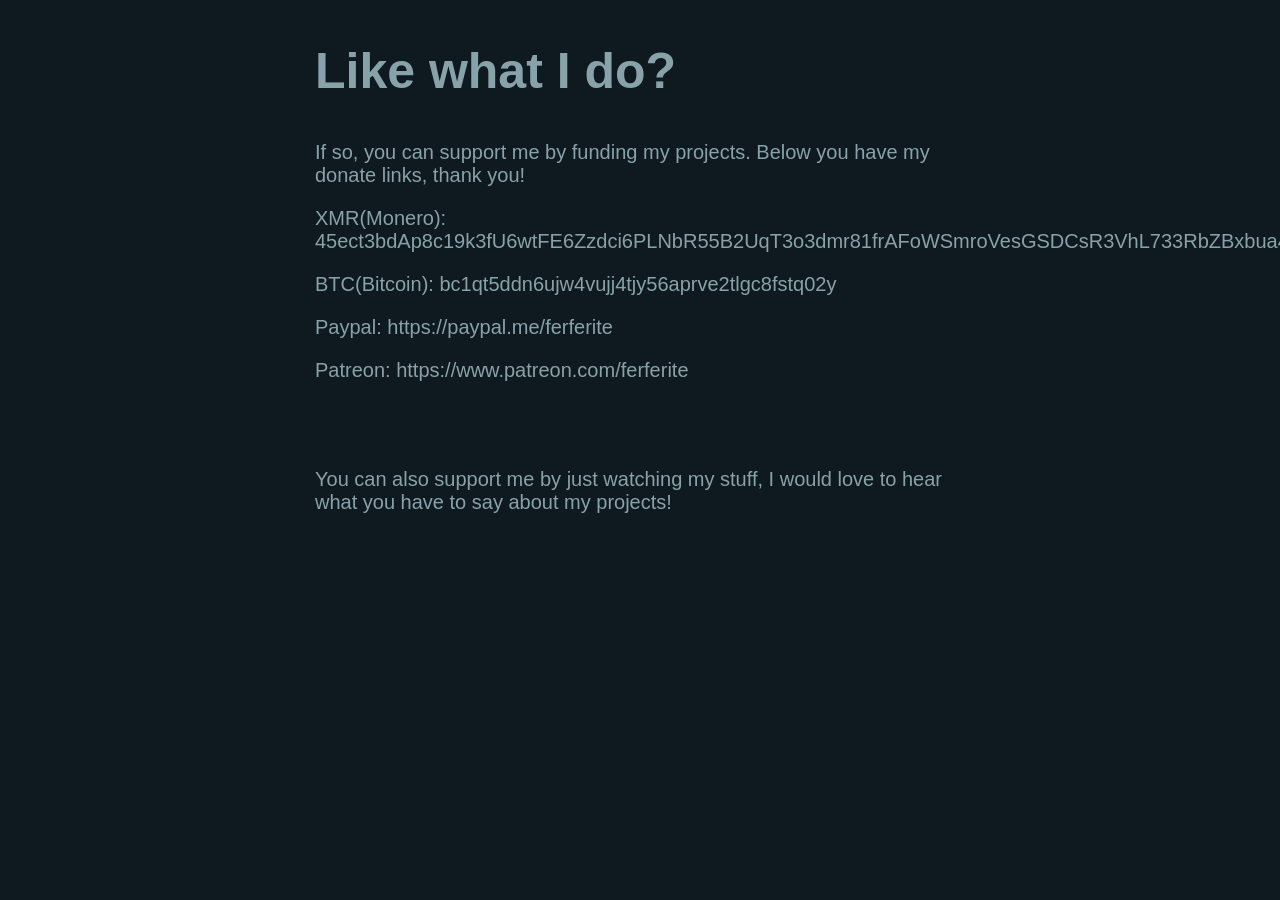
==== Donate.html @ eeff7729 "updated donate page as if it's useful" ====
<!DOCTYPE html>
<html>
<head>
<link href="main.css" rel="stylesheet">
<title>Ferferite | Donate</title>
<link rel="apple-touch-icon" sizes="180x180" href="/apple-touch-icon.png">
<link rel="icon" type="image/png" sizes="32x32" href="/favicon-32x32.png">
<link rel="icon" type="image/png" sizes="16x16" href="/favicon-16x16.png">
<link rel="manifest" href="/site.webmanifest">
<link rel="mask-icon" href="/safari-pinned-tab.svg" color="#5bbad5">
<meta name="msapplication-TileColor" content="#da532c">
<meta name="theme-color" content="#2c2f33">
</head>
<body>
<article>
	<h1>Like what I do?</h1>
	<p>If so, you can support me by funding my projects. Below you have my donate links, thank you!</p>
	<p>XMR(Monero): 45ect3bdAp8c19k3fU6wtFE6Zzdci6PLNbR55B2UqT3o3dmr81frAFoWSmroVesGSDCsR3VhL733RbZBxbua4c8jKjKMWRv<p>
	<p>BTC(Bitcoin): bc1qt5ddn6ujw4vujj4tjy56aprve2tlgc8fstq02y<p>
	<p>Paypal: https://paypal.me/ferferite<p>
	<p>Patreon: https://www.patreon.com/ferferite<p>
	<br>
	<br>
	<p>You can also support me by just watching my stuff, I would love to hear what you have to say about my projects!</p>
</article>
</body>
</html>
---- main.css ----
body { 
	text-align: center; 
}

h1 { 
	font-size: 50px; 
}

body { 
	font: 20px Helvetica, sans-serif; 
	background-color: #0F1A20; 
	color: #88A2AA; 
}

article { 
	display: block; 
	text-align: left; 
	width: 650px; 
	margin: 0 auto; 
}

a { 
	color: #F42C04; 
	text-decoration: none; 
}
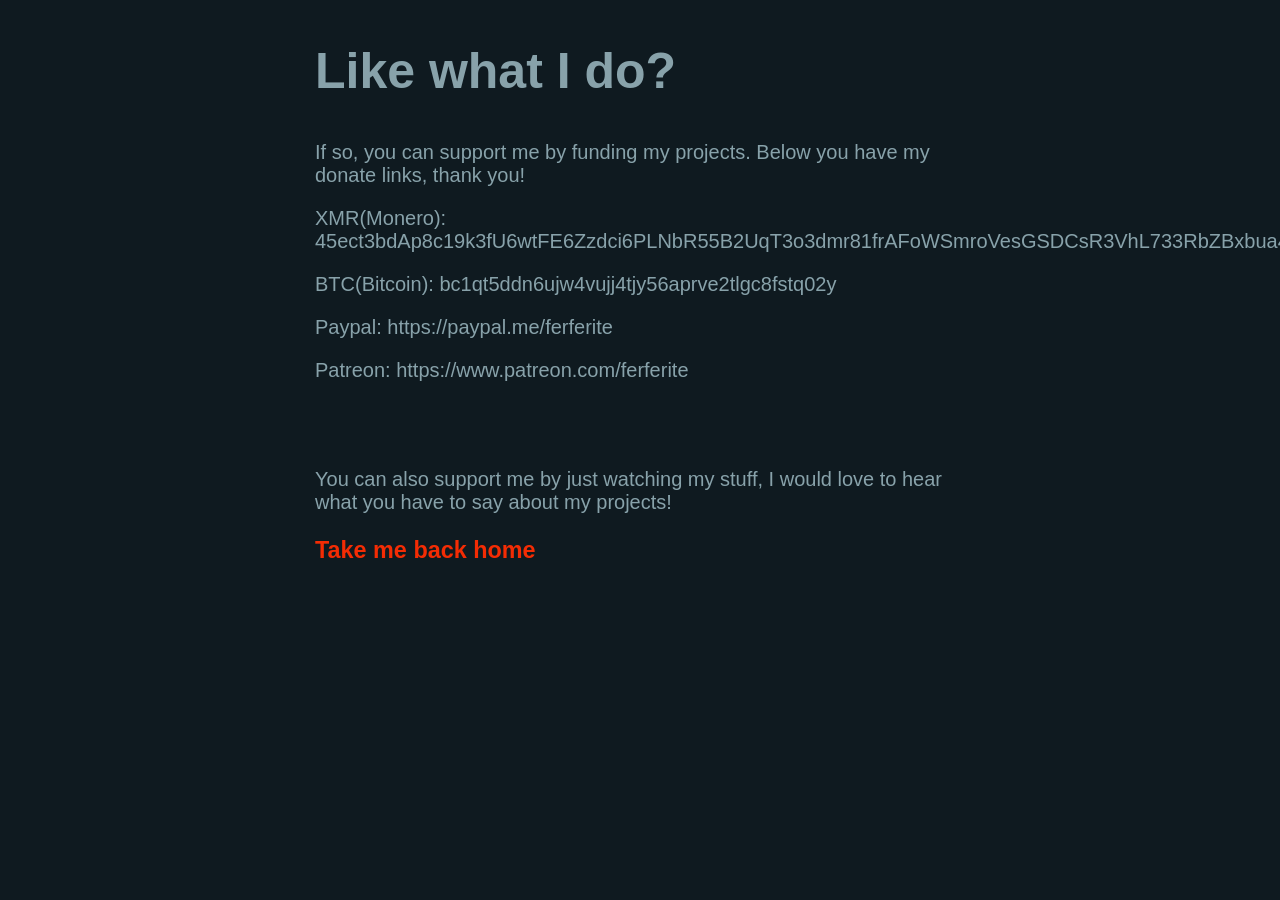
==== commit 7fbd4126: "Update Donate.html" ====
--- a/Donate.html
+++ b/Donate.html
@@ -22,6 +22,7 @@
 	<br>
 	<br>
 	<p>You can also support me by just watching my stuff, I would love to hear what you have to say about my projects!</p>
+	<h3><a href="https://ferferite.com/">Take me back home</a></h3>
 </article>
 </body>
 </html>
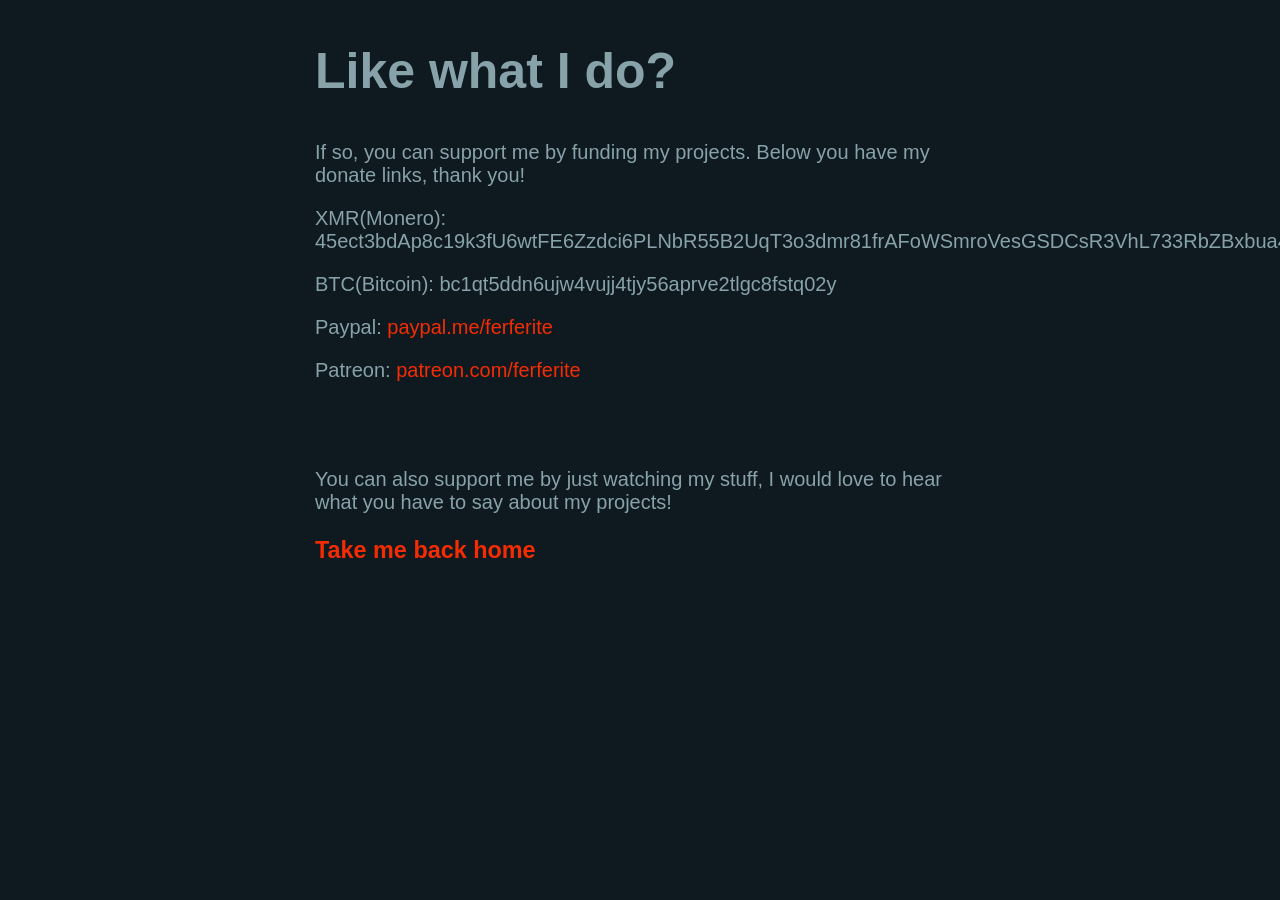
==== commit 333cec53: "Update Donate.html" ====
--- a/Donate.html
+++ b/Donate.html
@@ -17,8 +17,8 @@
 	<p>If so, you can support me by funding my projects. Below you have my donate links, thank you!</p>
 	<p>XMR(Monero): 45ect3bdAp8c19k3fU6wtFE6Zzdci6PLNbR55B2UqT3o3dmr81frAFoWSmroVesGSDCsR3VhL733RbZBxbua4c8jKjKMWRv<p>
 	<p>BTC(Bitcoin): bc1qt5ddn6ujw4vujj4tjy56aprve2tlgc8fstq02y<p>
-	<p>Paypal: https://paypal.me/ferferite<p>
-	<p>Patreon: https://www.patreon.com/ferferite<p>
+	<p>Paypal: <a href="https://paypal.me/ferferite">paypal.me/ferferite</a><p>
+	<p>Patreon: <a href="https://www.patreon.com/ferferite">patreon.com/ferferite</a><p>
 	<br>
 	<br>
 	<p>You can also support me by just watching my stuff, I would love to hear what you have to say about my projects!</p>
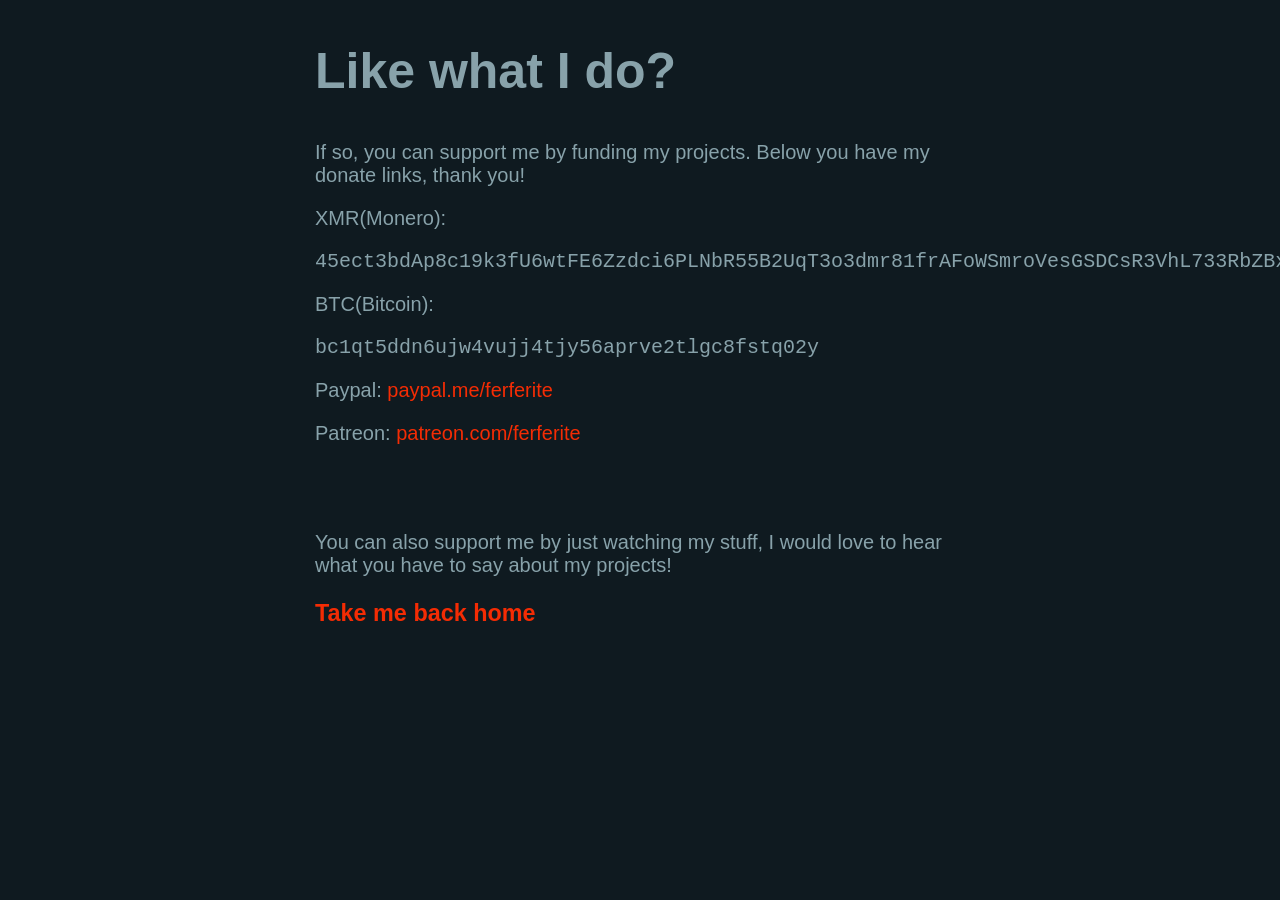
==== commit 4aca502f: "Update Donate.html" ====
--- a/Donate.html
+++ b/Donate.html
@@ -15,10 +15,10 @@
 <article>
 	<h1>Like what I do?</h1>
 	<p>If so, you can support me by funding my projects. Below you have my donate links, thank you!</p>
-	<p>XMR(Monero): 45ect3bdAp8c19k3fU6wtFE6Zzdci6PLNbR55B2UqT3o3dmr81frAFoWSmroVesGSDCsR3VhL733RbZBxbua4c8jKjKMWRv<p>
-	<p>BTC(Bitcoin): bc1qt5ddn6ujw4vujj4tjy56aprve2tlgc8fstq02y<p>
-	<p>Paypal: <a href="https://paypal.me/ferferite">paypal.me/ferferite</a><p>
-	<p>Patreon: <a href="https://www.patreon.com/ferferite">patreon.com/ferferite</a><p>
+	<p>XMR(Monero): <pre>45ect3bdAp8c19k3fU6wtFE6Zzdci6PLNbR55B2UqT3o3dmr81frAFoWSmroVesGSDCsR3VhL733RbZBxbua4c8jKjKMWRv</pre><p>
+	<p>BTC(Bitcoin): <pre>bc1qt5ddn6ujw4vujj4tjy56aprve2tlgc8fstq02y</pre><p>
+	<p>Paypal: <a href="https://paypal.me/ferferite" target="_blank">paypal.me/ferferite</a><p>
+	<p>Patreon: <a href="https://www.patreon.com/ferferite" target="_blank">patreon.com/ferferite</a><p>
 	<br>
 	<br>
 	<p>You can also support me by just watching my stuff, I would love to hear what you have to say about my projects!</p>
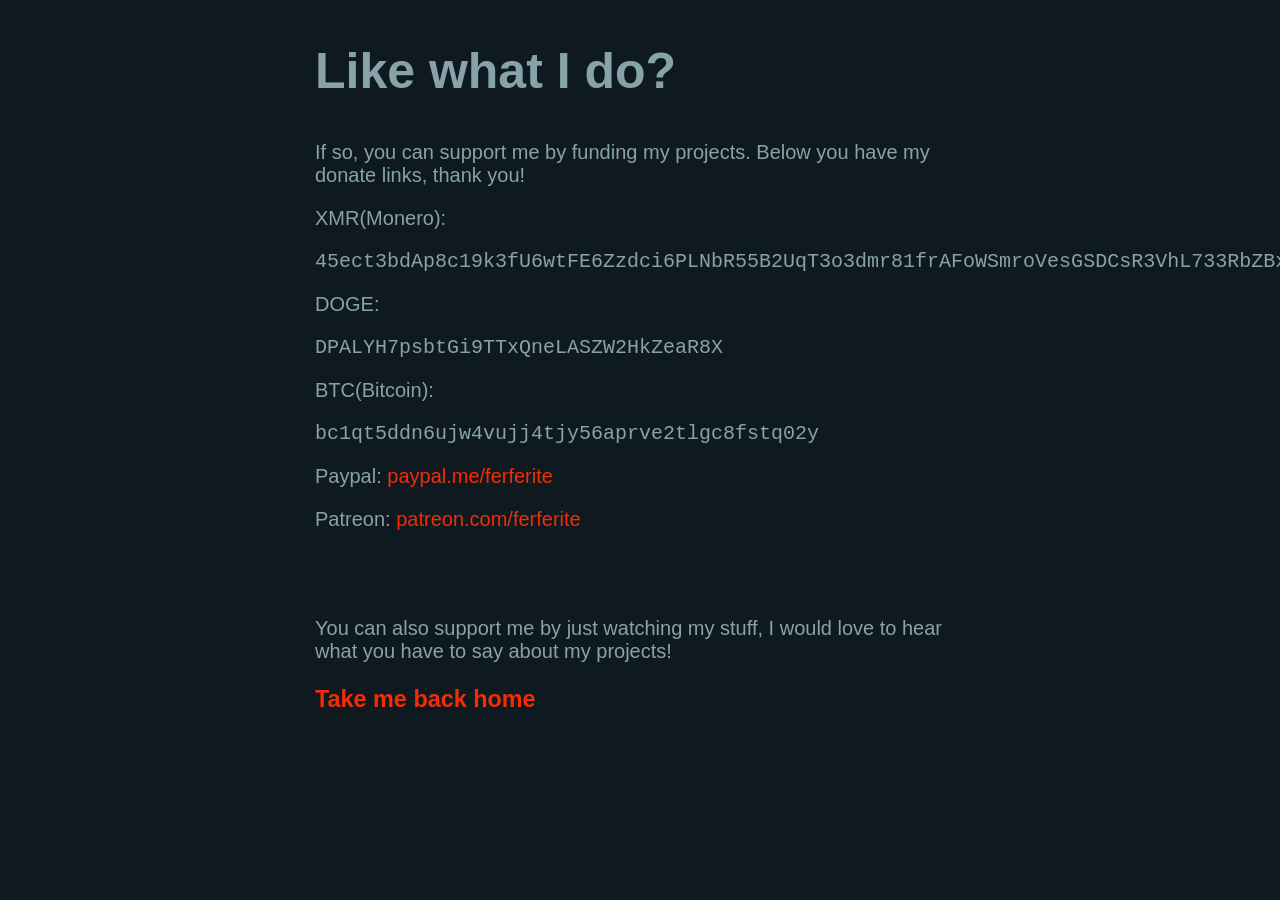
==== commit c007ebec: "Update Donate.html" ====
--- a/Donate.html
+++ b/Donate.html
@@ -16,6 +16,7 @@
 	<h1>Like what I do?</h1>
 	<p>If so, you can support me by funding my projects. Below you have my donate links, thank you!</p>
 	<p>XMR(Monero): <pre>45ect3bdAp8c19k3fU6wtFE6Zzdci6PLNbR55B2UqT3o3dmr81frAFoWSmroVesGSDCsR3VhL733RbZBxbua4c8jKjKMWRv</pre><p>
+	<p>DOGE: <pre>DPALYH7psbtGi9TTxQneLASZW2HkZeaR8X</pre><p>
 	<p>BTC(Bitcoin): <pre>bc1qt5ddn6ujw4vujj4tjy56aprve2tlgc8fstq02y</pre><p>
 	<p>Paypal: <a href="https://paypal.me/ferferite" target="_blank">paypal.me/ferferite</a><p>
 	<p>Patreon: <a href="https://www.patreon.com/ferferite" target="_blank">patreon.com/ferferite</a><p>
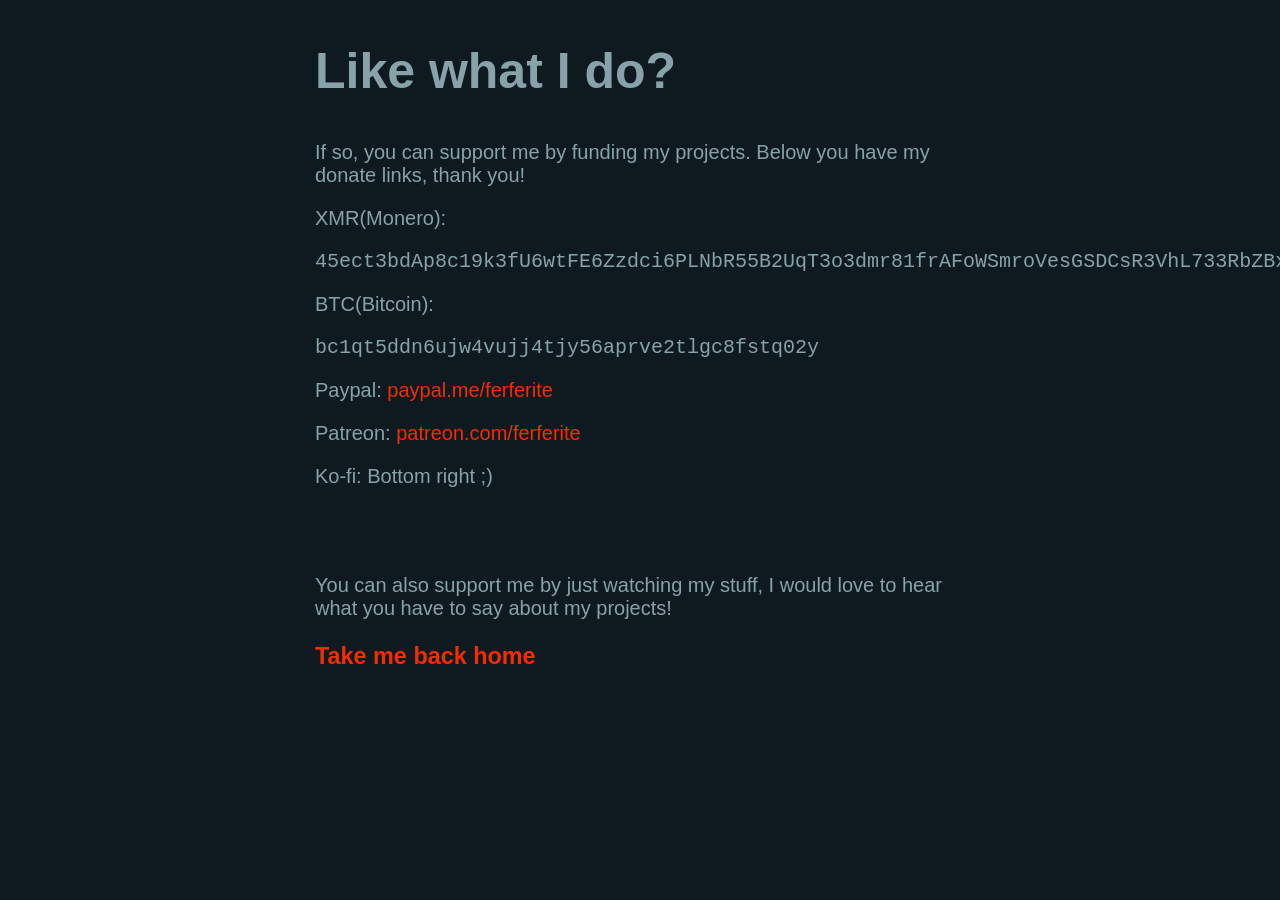
==== commit f3d4f2ec: "updated discord on index page and added ko-fi button" ====
--- a/Donate.html
+++ b/Donate.html
@@ -16,14 +16,23 @@
 	<h1>Like what I do?</h1>
 	<p>If so, you can support me by funding my projects. Below you have my donate links, thank you!</p>
 	<p>XMR(Monero): <pre>45ect3bdAp8c19k3fU6wtFE6Zzdci6PLNbR55B2UqT3o3dmr81frAFoWSmroVesGSDCsR3VhL733RbZBxbua4c8jKjKMWRv</pre><p>
-	<p>DOGE: <pre>DPALYH7psbtGi9TTxQneLASZW2HkZeaR8X</pre><p>
 	<p>BTC(Bitcoin): <pre>bc1qt5ddn6ujw4vujj4tjy56aprve2tlgc8fstq02y</pre><p>
 	<p>Paypal: <a href="https://paypal.me/ferferite" target="_blank">paypal.me/ferferite</a><p>
 	<p>Patreon: <a href="https://www.patreon.com/ferferite" target="_blank">patreon.com/ferferite</a><p>
+	<p>Ko-fi: Bottom right ;) </p>
 	<br>
 	<br>
 	<p>You can also support me by just watching my stuff, I would love to hear what you have to say about my projects!</p>
 	<h3><a href="https://ferferite.com/">Take me back home</a></h3>
 </article>
+<script src='https://storage.ko-fi.com/cdn/scripts/overlay-widget.js'></script>
+<script>
+  kofiWidgetOverlay.draw('ferferite', {
+    'type': 'floating-chat',
+    'floating-chat.donateButton.text': 'Support me',
+    'floating-chat.donateButton.background-color': '#00b9fe',
+    'floating-chat.donateButton.text-color': '#fff'
+  });
+</script>
 </body>
-</html>+</html>
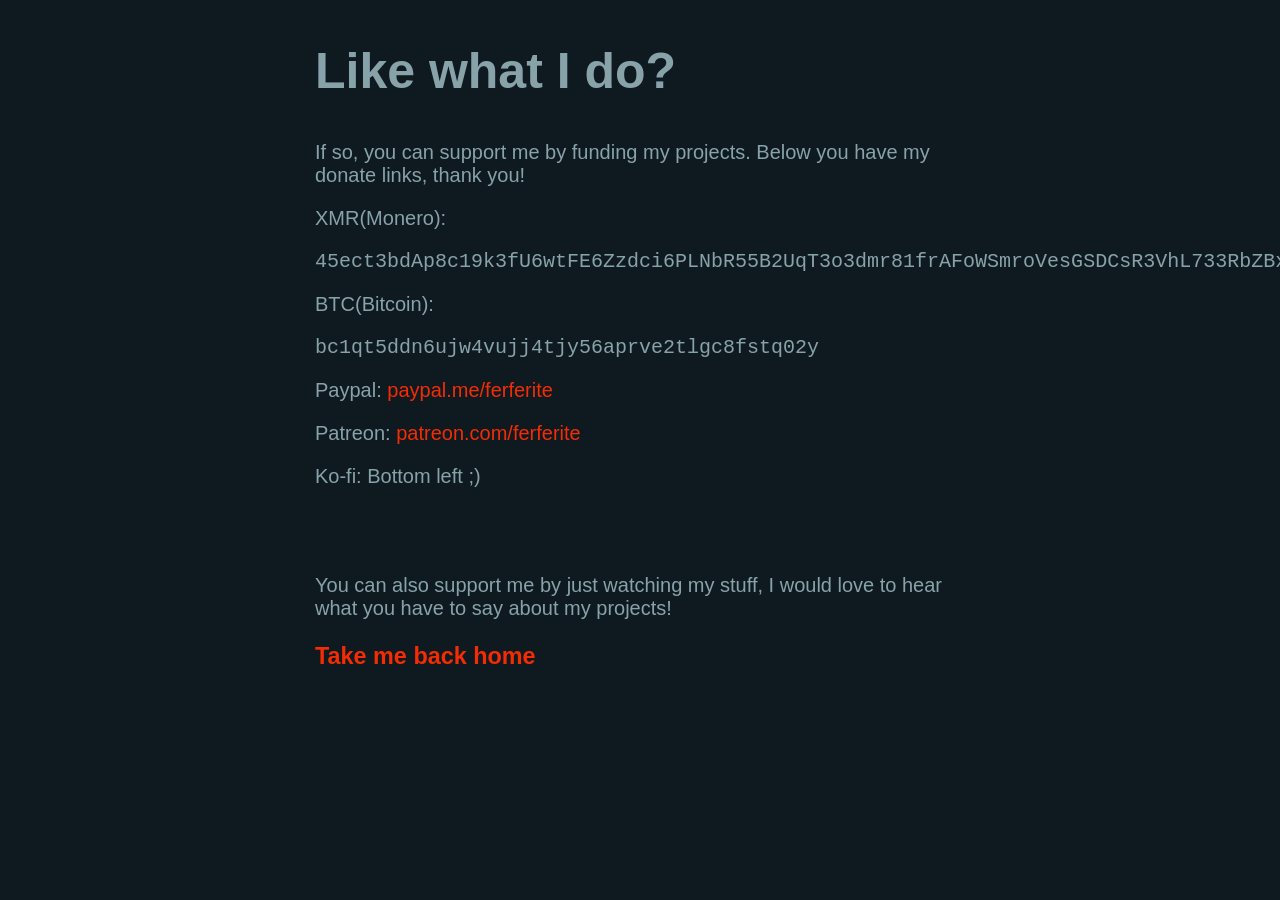
==== commit 5b70462c: "fixes" ====
--- a/Donate.html
+++ b/Donate.html
@@ -19,7 +19,7 @@
 	<p>BTC(Bitcoin): <pre>bc1qt5ddn6ujw4vujj4tjy56aprve2tlgc8fstq02y</pre><p>
 	<p>Paypal: <a href="https://paypal.me/ferferite" target="_blank">paypal.me/ferferite</a><p>
 	<p>Patreon: <a href="https://www.patreon.com/ferferite" target="_blank">patreon.com/ferferite</a><p>
-	<p>Ko-fi: Bottom right ;) </p>
+	<p>Ko-fi: Bottom left ;) </p>
 	<br>
 	<br>
 	<p>You can also support me by just watching my stuff, I would love to hear what you have to say about my projects!</p>
@@ -30,7 +30,7 @@
   kofiWidgetOverlay.draw('ferferite', {
     'type': 'floating-chat',
     'floating-chat.donateButton.text': 'Support me',
-    'floating-chat.donateButton.background-color': '#00b9fe',
+    'floating-chat.donateButton.background-color': '#027BCE',
     'floating-chat.donateButton.text-color': '#fff'
   });
 </script>
